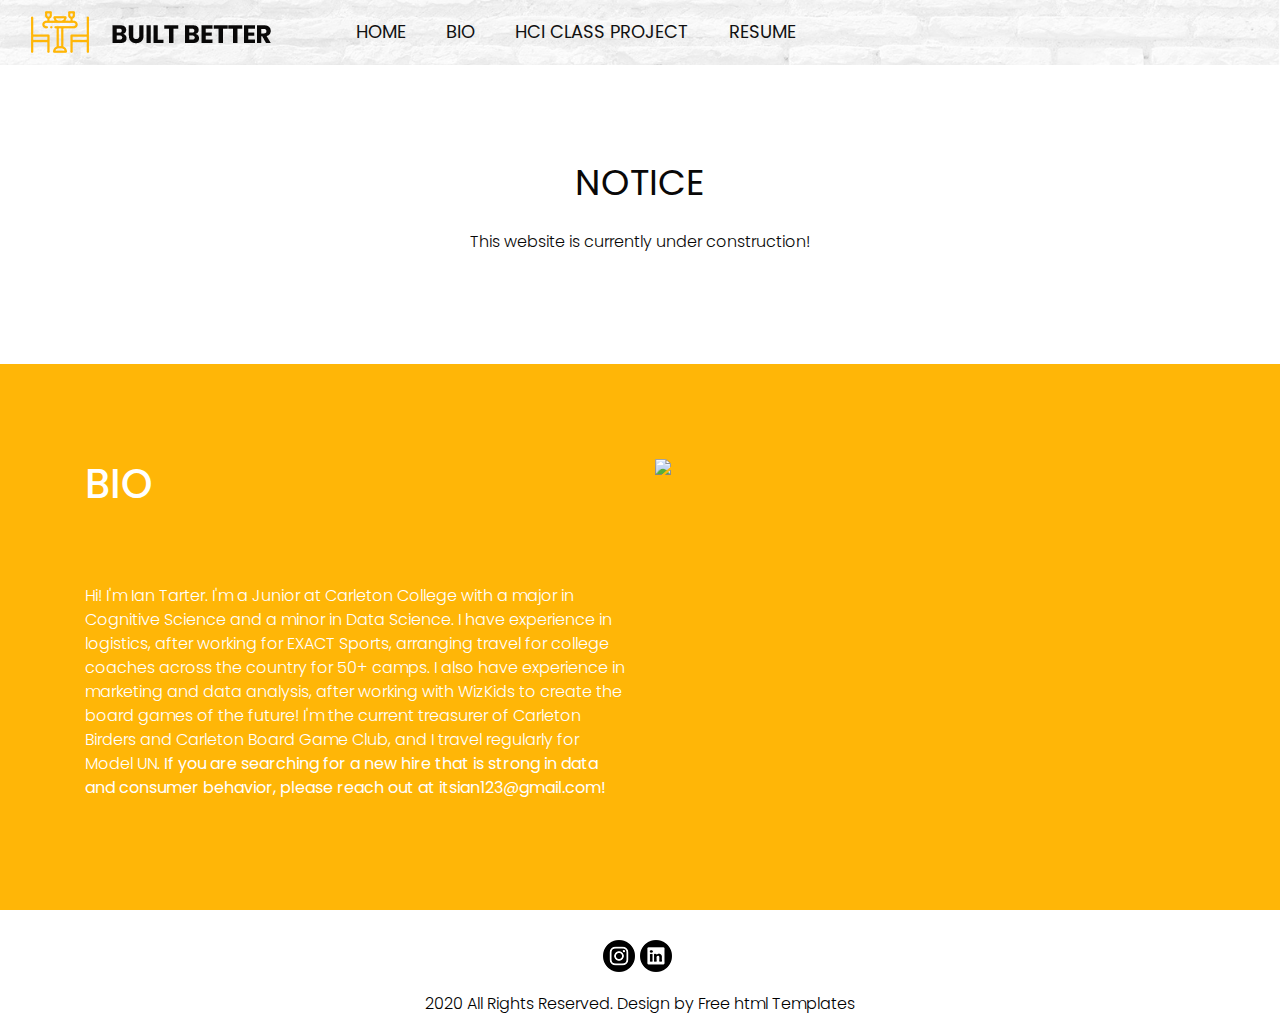
==== index.html @ 0a7bcf26 "Portrait images + fixing layout of resume" ====
<!DOCTYPE html>
<html lang="en">
   <head>
      <!-- basic -->
      <meta charset="utf-8">
      <meta http-equiv="X-UA-Compatible" content="IE=edge">
      <meta name="viewport" content="width=device-width, initial-scale=1">
      <!-- mobile metas -->
      <meta name="viewport" content="width=device-width, initial-scale=1">
      <meta name="viewport" content="initial-scale=1, maximum-scale=1">
      <!-- site metas -->
      <title>Ian's Website</title>
      <meta name="keywords" content="">
      <meta name="description" content="">
      <meta name="author" content="">
      <!-- bootstrap css -->
      <link rel="stylesheet" type="text/css" href="css/bootstrap.min.css">
      <!-- style css -->
      <link rel="stylesheet" type="text/css" href="css/style.css">
      <!-- Responsive-->
      <link rel="stylesheet" href="css/responsive.css">
      <!-- fevicon -->
      <link rel="icon" href="images/fevicon.png" type="image/gif" />
      <!-- Scrollbar Custom CSS -->
      <link rel="stylesheet" href="css/jquery.mCustomScrollbar.min.css">
      <!-- Tweaks for older IEs-->
      <link rel="stylesheet" href="https://netdna.bootstrapcdn.com/font-awesome/4.0.3/css/font-awesome.css">
      <!-- owl stylesheets --> 
      <link rel="stylesheet" href="css/owl.carousel.min.css">
      <link rel="stylesheet" href="css/owl.theme.default.min.css">
      <link rel="stylesheet" href="https://cdnjs.cloudflare.com/ajax/libs/fancybox/2.1.5/jquery.fancybox.min.css" media="screen">
   </head>
   <body>
      <!-- header section start -->
      <div class="header_section">
         <div class="container-fluid">
            <nav class="navbar navbar-expand-lg navbar-light bg-light">
               <div class="logo"><a href="index.html"><img src="images/logo.png"></a></div>
               <button class="navbar-toggler" type="button" data-toggle="collapse" data-target="#navbarSupportedContent" aria-controls="navbarSupportedContent" aria-expanded="false" aria-label="Toggle navigation">
               <span class="navbar-toggler-icon"></span>
               </button>
               <div class="collapse navbar-collapse" id="navbarSupportedContent">
                  <ul class="navbar-nav mr-auto">
                     <li class="nav-item">
                        <a class="nav-link" href="index.html">Home</a>
                     </li>
                     <li class="nav-item">
                        <a class="nav-link" href="about.html">Bio</a>
                     </li>
                     <li class="nav-item">
                        <a class="nav-link" href="shop.html">HCI Class Project</a>
                     </li>
                     <li class="nav-item">
                        <a class="nav-link" href="contact.html">Resume</a>
                     </li>
                  </ul>
               </div>
            </nav>
         </div>
      </div>
      <!-- header section end -->
      <!-- services section start -->
      <div class="services_section layout_padding">
         <div class="container">
            <h1 class="services_taital">Notice</h1>
            <p class="many_taital">This website is currently under construction!</p>
            </div>
         </div>
      </div>
      <!-- services section end -->
      <!-- about section start -->
      <div class="about_section layout_padding">
         <div class="container">
            <div class="row">
               <div class="col-md-6">
                  <h1 class="about_text">Bio</h1>
                  <p class="lorem_text">Hi! I'm Ian Tarter. I'm a Junior at Carleton College with a major in Cognitive Science and a minor in Data Science. 
                     I have experience in logistics, after working for EXACT Sports, arranging travel for college coaches across the country for 50+ camps.
                     I also have experience in marketing and data analysis, after working with WizKids to create the board games of the future!
                     I'm the current treasurer of Carleton Birders and Carleton Board Game Club, and I travel regularly for Model UN.   
                     <strong>If you are searching for a new hire that is strong in data and consumer behavior, please reach out at itsian123@gmail.com!</strong></p>
               </div>
               <div class="col-md-6">
                  <div class="image_1"><img src="images/portrait.png"></div>
               </div>
            </div>
         </div>
      </div>
      <!-- about section end -->
      <!-- copyright section start -->
      <div class="copyright_section">
         <div class="container">
            <div class="social_icon">
               <ul>
                  <li><a href="https://www.instagram.com/ian.tarter"><img src="images/instagram-icon.png"></a></li>
                  <li><a href="https://www.linkedin.com/in/ian-tarter-07838a23a"><img src="images/linkedin-icon.png"></a></li>
               </ul>
            </div>
            <p class="copyright_text">2020 All Rights Reserved. Design by <a href="https://html.design">Free html  Templates</a></p>
         </div>
         <!-- copyright section end -->
      <!-- Javascript files-->
      <script src="js/jquery.min.js"></script>
      <script src="js/popper.min.js"></script>
      <script src="js/bootstrap.bundle.min.js"></script>
      <script src="js/jquery-3.0.0.min.js"></script>
      <script src="js/plugin.js"></script>
      <!-- sidebar -->
      <script src="js/jquery.mCustomScrollbar.concat.min.js"></script>
      <script src="js/custom.js"></script>
      <!-- javascript --> 
      <script src="js/owl.carousel.js"></script>
      <script src="https:cdnjs.cloudflare.com/ajax/libs/fancybox/2.1.5/jquery.fancybox.min.js"></script>    
   </body>
</html>
---- css/style.css ----
/*--------------------------------------------------------------------- File Name: style.css ---------------------------------------------------------------------*/

/*--------------------------------------------------------------------- import Fonts ---------------------------------------------------------------------*/

@import url('https://fonts.googleapis.com/css?family=Rajdhani:300,400,500,600,700');
@import url('https://fonts.googleapis.com/css?family=Poppins:100,100i,200,200i,300,300i,400,400i,500,500i,600,600i,700,700i,800,800i,900,900i');
@font-face {
font-family: "Righteous";
src: url("../fonts/BalooChettan-Regular.ttf");
src: url("../fonts/BalooChettan-Regular.ttf");
}
/*****---------------------------------------- 1) font-family: 'Rajdhani', sans-serif;
 2) font-family: 'Poppins', sans-serif;
 ----------------------------------------*****/


/*--------------------------------------------------------------------- import Files ---------------------------------------------------------------------*/

@import url(animate.min.css);
@import url(normalize.css);
@import url(icomoon.css);
@import url(css/font-awesome.min.css);
@import url(meanmenu.css);
@import url(owl.carousel.min.css);
@import url(swiper.min.css);
@import url(slick.css);
@import url(jquery.fancybox.min.css);
@import url(jquery-ui.css);
@import url(nice-select.css);

/*--------------------------------------------------------------------- skeleton ---------------------------------------------------------------------*/

* {
     box-sizing: border-box !important;
     transition: ease all 0.5s;
}

html {
     scroll-behavior: smooth;
}

body {
     color: #666666;
     font-size: 14px;
     font-family:Poppins;
     line-height: 1.80857;
     font-weight: normal;
     overflow-x: hidden;
}

a {
     color: #1f1f1f;
     text-decoration: none !important;
     outline: none !important;
     -webkit-transition: all .3s ease-in-out;
     -moz-transition: all .3s ease-in-out;
     -ms-transition: all .3s ease-in-out;
     -o-transition: all .3s ease-in-out;
     transition: all .3s ease-in-out;
}

h1,
h2,
h3,
h4,
h5,
h6 {
     letter-spacing: 0;
     font-weight: normal;
     position: relative;
     padding: 0 0 10px 0;
     font-weight: normal;
     line-height: normal;
     color: #111111;
     margin: 0
}

h1 {
     font-size: 24px
}

h2 {
     font-size: 22px
}

h3 {
     font-size: 18px
}

h4 {
     font-size: 16px
}

h5 {
     font-size: 14px
}

h6 {
     font-size: 13px
}

*,
*::after,
*::before {
     -webkit-box-sizing: border-box;
     -moz-box-sizing: border-box;
     box-sizing: border-box;
}

h1 a,
h2 a,
h3 a,
h4 a,
h5 a,
h6 a {
     color: #212121;
     text-decoration: none!important;
     opacity: 1
}

button:focus {
     outline: none;
}

ul,
li,
ol {
     margin: 0px;
     padding: 0px;
     list-style: none;
}

p {
     margin: 20px;
     font-weight: 300;
     font-size: 15px;
     line-height: 24px;
}

a {
     color: #222222;
     text-decoration: none;
     outline: none !important;
}

a,
.btn {
     text-decoration: none !important;
     outline: none !important;
     -webkit-transition: all .3s ease-in-out;
     -moz-transition: all .3s ease-in-out;
     -ms-transition: all .3s ease-in-out;
     -o-transition: all .3s ease-in-out;
     transition: all .3s ease-in-out;
}

img {
     max-width: 100%;
     height: auto;
}

 :focus {
     outline: 0;
}

.paddind_bottom_0 {
     padding-bottom: 0 !important;
}

.btn-custom {
     margin-top: 20px;
     background-color: transparent !important;
     border: 2px solid #ddd;
     padding: 12px 40px;
     font-size: 16px;
}

.lead {
     font-size: 18px;
     line-height: 30px;
     color: #767676;
     margin: 0;
     padding: 0;
}

.form-control:focus {
     border-color: #ffffff !important;
     box-shadow: 0 0 0 .2rem rgba(255, 255, 255, .25);
}

.navbar-form input {
     border: none !important;
}

.badge {
     font-weight: 500;
}

blockquote {
     margin: 20px 0 20px;
     padding: 30px;
}

button {
     border: 0;
     margin: 0;
     padding: 0;
     cursor: pointer;
}

.full {
     float: left;
     width: 100%;
}

.layout_padding {
     padding-top: 90px;
     padding-bottom: 0px;
}

.padding_0{
     padding: 0px;
}

.header_section{
    width: 100%;
    float: left;
    background-image: url(../images/header-bg.png);
    height: auto;
    background-size: 100%;
}
.bg-light {
    background-color: transparent !important;
}
.logo {
    width: 25%;
    float: left;
}
.navbar-light .navbar-nav .nav-link {
    color: #111111;
    font-size: 18px;
    text-transform: uppercase;
}
.navbar-light .navbar-nav .nav-link:focus, .navbar-light .navbar-nav .nav-link:hover {
    color: #ffb607;
}
.call_text {
    width: 100%;
    float: left;
    font-size: 18px;
    color: #ffb607;
    padding-top: 10px;
}

.search_icon{
    width: 12%;
    float: left;
}
.search_icon ul{
    margin: 0px;
    padding: 0px;
}
.search_icon li {
    float: left;
    padding-left: 20px;
    font-size: 18px;
    color: #000;
}
.search_icon li a{
    color: #000;
}
.search_icon li a:hover{
    color: #ffb607;
}
.navbar-expand-lg .navbar-nav .nav-link {
    padding-right: 20px;
    padding-left: 20px;
}

.nav-item {
    position: relative;
}

.navbar-nav.mr-auto ul {
    margin: 0px;
    padding: 0px;
}

.mb-lg-0, .my-lg-0 {
    margin-bottom: 0!important;
    width: 25%;
    float: left;
}
.banner_section {
    width: 100%;
    float: left;
    background-image: url(../images/banner-bg.png);
    height: auto;
    padding-bottom: 50px;
    background-size: 100%;
    background-repeat: no-repeat;
}
.icon_1{
    width: 100%;
    float: left;
    text-align: center;
}
.furniture_text{
    width: 100%;
    float: left;
    font-size: 100px;
    color: #090808;
    text-align: center;
    text-transform: uppercase;
}
.there_text {
    width: 50%;
    margin: 0 auto;
    font-size: 16px;
    color: #090808;
    text-align: center;
}
.contact_bt_main{
    width: 17%;
    margin: 0 auto;
    text-align: center;
}
.contact_bt {
    width: 100%;
    float: left;
    margin-top: 360px;
}
.contact_bt a{
    width: 100%;
    float: left;
    font-size: 18px;
    color: #ffffff;
    background-color: #ffb607;
    text-align: center;
    padding: 10px 0px;
    border-radius: 5px;
    text-transform: uppercase;
}
.contact_bt a:hover{
    color: #ffffff;
    background-color: #000;
}

.fa-angle-right:before {
    content: "\f105";
}
.fa-angle-left:before {
    content: "\f105";
}
#costum_slider a.carousel-control-prev {
    position: absolute;
    left: -153px;
    top: 57%;
    background-color: #000;
    color: #ffffff;
    border-radius: 100px;
}

#costum_slider a.carousel-control-next {
    position: absolute;
    right: -150px;
    top: 57%;
}
#costum_slider .carousel-control-prev, #costum_slider .carousel-control-next {
    width: 85px;
    height: 85px;
    background: #000;
    opacity: 1;
    font-size: 30px;
    color: #fff;
    border-radius: 100px;
}
#costum_slider .carousel-control-prev:hover, #costum_slider .carousel-control-next:hover, #costum_slider .carousel-control-prev:focus, #costum_slider .carousel-control-next:focus {
    background: #f8ca12;
    color: #fff;
}

.services_section{
    width: 100%;
    float: left;
    padding-bottom: 90px;
}
.services_taital{
    width: 100%;
    float: left;
    font-size: 36px;
    color: #090808;
    text-align: center;
    text-transform: uppercase;
}
.many_taital{
    width: 100%;
    float: left;
    font-size: 16px;
    color: #090808;
    text-align: center;
    margin-left: 0px;
    margin-top: 10px;
}
.services_section2{
    width: 100%;
    float: left;
}
.furnitures_text {
    width: 100%;
    float: left;
    font-size: 24px;
    color: #090808;
    text-transform: uppercase;
    text-align: center;
    padding-top: 20px;
}
.dummy_text{
    width: 100%;
    float: left;
    font-size: 16px;
    color: #090808;
    text-align: center;
    margin-left: 0px;
    margin-top: 10px;
}

.read_bt_main{
    width: 60%;
    margin: 0 auto;
    text-align: center;
}
.read_bt {
    width: 100%;
    float: left;
    margin-top: 10px;
}
.read_bt a{
    width: 100%;
    float: left;
    font-size: 18px;
    color: #ffffff;
    background-color: #ffb607;
    text-align: center;
    padding: 10px 0px;
    border-radius: 5px;
    text-transform: uppercase;
}
.read_bt a:hover{
    color: #ffffff;
    background-color: #000;
}
.about_section{
    width: 100%;
    float: left;
    background-color: #ffb607;
    height: auto;
    padding-bottom: 90px;
}
.image_1{
    width: 100%;
    float: left; 
}

.about_text {
    width: 100%;
    float: left;
    font-size: 40px;
    color: #ffffff;
    text-transform: uppercase;
    font-weight: 500;
}
.lorem_text {
    width: 100%;
    float: left;
    font-size: 16px;
    color: #ffffff;
    margin-left: 0px;
    padding-top: 40px;
}
.read_bt1 {
    width: 30%;
    float: left;
    margin-top: 70px;
}
.read_bt1 a{
    width: 100%;
    float: left;
    font-size: 18px;
    color: #ffffff;
    background-color: #070201;
    text-align: center;
    padding: 10px 0px;
    border-radius: 5px;
    text-transform: uppercase;
}
.read_bt1 a:hover{
    color: #000;
    background-color: #ffffff;
}
.furnitures_section {
    width: 100%;
    float: left;
    padding-bottom: 90px;
}
.our_text{
    width: 100%;
    float: left;
    font-size: 36px;
    color: #121111;
    text-transform: uppercase;
    text-align: center;
}
.ipsum_text{
    width: 100%;
    float: left;
    font-size: 16px;
    color: #090808;
    text-align: center;
    margin-left: 0px;
    margin-top: 10px;
}
.furnitures_section2{
    width: 100%;
    float: left;
}

.container_main {
  position: relative;
  width: 100%;
  max-width: 100%;
}

a:hover {
    color: #fff;
    text-decoration: underline;
}
.image {
  display: block;
  width: 100%;
  height: auto;
}

.overlay {
    position: absolute;
    top: 0;
    bottom: 0;
    left: 0;
    right: 0;
    height: 60%;
    width: 42%;
    opacity: 0;
    transition: .3s ease;
    background-color: #fabc26;
    margin: 0 auto;
    border-radius: 100px;
    top: 55px;
}

.container_main:hover .overlay {
  opacity: 1;
}

.icon {
  color: white;
  font-size: 100px;
  position: absolute;
  top: 50%;
  left: 50%;
  transform: translate(-50%, -50%);
  -ms-transform: translate(-50%, -50%);
  text-align: center;
}

.fa-user:hover {
  color: #eee;
}
.temper_text{
    width: 100%;
    float: left;
    font-size: 18px;
    color: #fabb25;
    text-transform: uppercase;
    font-weight: bold;
    padding-top: 35px;
}
.dololr_text{
    width: 100%;
    float: left;
    font-size: 18px;
    color: #121111;
    margin-top: 10px;
    margin-left: 0px;
}
.who_section{
    width: 100%;
    float: left;
    background-image: url(../images/bg-1.png);
    height: auto;
    padding-bottom: 55px;
    background-size: 100%;
}
.who_taital{
    width: 100%;
    float: left;
    font-size: 36px;
    color: #ffffff;
    text-align: center;
    text-transform: uppercase;
    font-weight: 500;
}
.designer_text{
    width: 100%;
    float: left;
    font-size: 18px;
    color: #ffffff;
    text-align: center;
    text-transform: uppercase;
}
.lorem_ipsum_text{
    width: 100%;
    float: left;
    font-size: 16px;
    color: #ffffff;
    text-align: center;
    margin-left: 0px;
}
.get_bt_main{
    width: 13%;
    margin: 0 auto;
    text-align: center;
}
.get_bt {
    width: 100%;
    float: left;
    margin-top: 70px;
}
.get_bt a{
    width: 100%;
    float: left;
    font-size: 18px;
    color: #ffffff;
    background-color: #070201;
    text-align: center;
    padding: 10px 0px;
    border-radius: 5px;
    text-transform: uppercase;
}
.get_bt a:hover{
    color: #000;
    background-color: #ffffff;
}
.projects_section{
    width: 100%;
    float: left;
}
.projects_section2{
    width: 100%;
    float: left;
    padding-top: 60px;
}

.container_main1 {
    /* position: relative; */
    width: 100%;
}

.image {
  opacity: 1;
  display: block;
  width: 100%;
  height: auto;
  transition: .5s ease;
  backface-visibility: hidden;
}

.middle {
    transition: .5s ease;
    opacity: 0;
    position: absolute;
    top: 50%;
    left: 50%;
    transform: translate(-50%, -50%);
    -ms-transform: translate(-50%, -50%);
    text-align: center;
    z-index: 99999;
}

.container_main1:hover .image {
  opacity: 0.3;
}

.container_main1:hover .middle {
  opacity: 1;
}

.text {
    color: #fff;
    font-size: 16px;
    padding: 10px 20px;
    border: 2px solid #fff;
}
.container_main2 {
    width: 100%;
    float: left;
}
.container_main1::after {
    content: "";
    position: absolute;
    top: 0;
    width: 92%;
    height: 90%;
    background-color: rgb(255,182,7,.6);
    z-index: 11;
    display: none;
}
.container_main1:hover::after{
    display: block;
}
.modern_text {
    width: 100%;
    float: left;
    font-size: 20px;
    text-transform: uppercase;
    color: #ffffff;
    position: relative;
    top: -50px;
    text-align: center;
    z-index: 22;
}
#main_slider a.carousel-control-prev {
    position: absolute;
    left: -94px;
    top: 57%;
    background-color: #000;
    color: #ffffff;
}

#main_slider a.carousel-control-next {
    position: absolute;
    right: -95px;
    top: 57%;
}
#main_slider .carousel-control-prev, #main_slider .carousel-control-next {
    width: 65px;
    height: 65px;
    background: #000;
    opacity: 1;
    font-size: 30px;
    color: #fff;
}
#main_slider .carousel-control-prev:hover, #main_slider .carousel-control-next:hover, #main_slider .carousel-control-prev:focus, #main_slider .carousel-control-next:focus {
    background: #f8ca12;
    color: #fff;
}
.clients_section {
    width: 100%;
    float: left;
    padding-top: 50px;
    padding-bottom: 90px;
}
.client_text{
    width: 100%;
    float: left;
    font-size: 36px;
    color: #121111;
    text-transform: uppercase;
    text-align: center;
}
.clients_section2{
    width: 100%;
    float: left;
    padding-top: 70px;
}
.client_1{
    width: 60%;
    float: left;
    border: 1px solid #000;
    padding: 17px 17px 0px 17px;
}
.image_7{
    width: 100%;
    float: left;
}
.quote_icon {
    width: 85%;
    float: left;
    text-align: center;
    position: absolute;
    bottom: 35px;
}

.loksans_text{
    width: 100%;
    float: left;
    font-size: 20px; 
    color: #191919;
    text-transform: uppercase;
}
.dolor_ipsum_text{
    width: 100%;
    float: left;
    font-size: 16px; 
    color: #191919;
    margin-left: 0px;
    margin-top: 0px;
}
.client_2 {
    width: 60%;
    float: right;
    border: 1px solid #000;
    padding: 17px 17px 0px 17px;
    margin-top: 30px;
}
.carousel-indicators li {
    width: 20px;
    height: 20px;
    background-color: #ffb607;
    border-radius: 20px;
}
.carousel-indicators .active {
    background-color: #111111;
}

.carousel-indicators {
    justify-content: left;
    margin-left: 0%;
    bottom: 50px;
}
.contact_section {
    width: 100%;
    float: left;
    background-image: url(../images/contact-bg.png);
    height: auto;
    background-size: 100%;
    background-repeat: no-repeat;
    padding-bottom: 90px;
}
.mail_sectin{
    width: 100%;
    float: left;
}
.contact_text{
    width: 100%;
    float: left;
    font-size: 36px;
    color: #ffffff;

}
.email-bt {
    color: #989696;
    width: 100%;
    height: 55px;
    font-size: 18px;
    padding: 20px;
    margin-top: 25px;
    border: 0px;
    border-radius: 5px;
}
input.email-bt::placeholder {
    color: #989696;
}
.massage-bt {
    color: #989696;
    width: 100%;
    height: 150px;
    font-size: 18px;
    padding: 50px 20px 10px 20px;
    margin-top: 25px;
    border: 0px;
    border-radius: 5px;
}
textarea#comment::placeholder {
    color: #989696;
}
.send_bt {
    width: 100%;
    float: left;
    margin-top: 50px;
}
.send_bt a{
    width: 30%;
    float: left;
    font-size: 20px;
    color: #989696;
    text-align: center;
    border: 2px solid #ffffff;
    padding: 10px 0px;
    font-weight: bold;
}
.send_bt a:hover{
    color: #989696;
    background-color: #ffffff;
}
.image_9 {
    width: 100%;
    float: left;
    padding-top: 83px;
}
.input-group {
    width: 45%;
    float: right;
}

.form-control {
    display: block;
    /* width: 100%; */
    padding: 0px 15px 10px 0px;
    font-size: 18px;
    /* line-height: 1.5; */
    color: #fff;
    background-color: transparent;
    /* background-clip: padding-box; */
    border-bottom: 1px solid #fff !important;
    border-radius: 0px;
    /* transition: border-color .15s ease-in-out,box-shadow .15s ease-in-out; */
    border: 0px;
}
.input-group-text {
    padding: 0px;
    margin-bottom: 0;
    font-size: 18px;
    font-weight: bold;
    color: #fff;
    background-color: transparent;
    border: 0px;
    border-radius: 0px;
    border-bottom: 1px solid #fff;
    text-transform: uppercase;
}
.input-group-text a{
    color: #ffffff;
}
.input-group>.custom-file, .input-group>.custom-select, .input-group>.form-control {
    position: relative;
    -ms-flex: 1 1 auto;
    flex: 1 1 auto;
    width: 1%;
    margin-bottom: 0px;
    background: transparent !important;
    border-bottom: 1px solid #ffff;
}






.footer_section{
    width: 100%;
    float: left;
    background-color: #313131;
    height: auto;
    padding-bottom: 90px;
}
.fooer_logo {
    width: 100%;
    float: left;
    padding-bottom: 40px;
}
.customer_text{
    width: 100%;
    float: left;
    font-size: 24px;
    color: #ffffff;
    text-transform: uppercase;
}

.footer_lorem_text{
    width: 80%;
    float: left;
    font-size: 16px;
    color: #fefefe;
    margin-left: 0px;
}
.footer_lorem_text1{
    width: 100%;
    float: left;
    font-size: 16px;
    color: #fefefe;
    margin-left: 0px;
}
.social_icon {
    width: 100%;
    margin: 0 auto;
    text-align: center;
    padding-top: 30px;
}
.social_icon ul{
    margin: 0px;
    padding: 0px;
    display: inline-flex;
}
.social_icon li{
    float: left;
    padding-right: 5px;
}

.copyright_section {
    width: 100%;
    float: left;
    background-color: #ffffff;
    height: auto;
}

.copyright_text {
    width: 100%;
    float: left;
    color: #000;
    text-align: center;
    font-size: 16px;
    margin-left: 0px;
}
.copyright_text a{
    color: #000;
}
.copyright_text a:hover{
    color: #fdbe28;
}
---- css/responsive.css ----
/*--------------------------------------------------------------------- File Name: responsive.css ---------------------------------------------------------------------*/


/*------------------------------------------------------------------- 991px x 768px ---------------------------------------------------------------------*/

@media only screen and (min-width: 768px) and (max-width: 991px) {
    
    .header-search {
        padding: 15px 0px;
    }
}


/*------------------------------------------------------------------- 767px x 599px ---------------------------------------------------------------------*/

@media only screen and (min-width: 599px) and (max-width: 767px) {
    .logo {
        text-align: center;
    }
    .cart-content-right {
        padding-bottom: 5px;
    }
    .mg {
        margin: 0px 0px;
    }
    .menu-area-main {
        height: 256px;
        overflow-y: auto;
    }
    .megamenu>.row [class*="col-"] {
        padding: 0px;
    }
    .menu-area-main .megamenu .men-cat {
        padding: 0px 15px;
    }
    .menu-area-main .megamenu .women-cat {
        padding: 0px 15px;
    }
    .menu-area-main .megamenu .el-cat {
        padding: 0px 15px;
    }
    .mean-container .mean-nav ul li a.mean-expand {
        height: 19px;
    }
    .category-box.women-box {
        display: none;
    }
    .cart-box {
        display: inline-block;
        margin: 0px 30px;
    }
    .wish-box {
        float: none;
        margin: 0px 30px;
        display: inline-block;
    }
    .menu-add {
        display: none;
    }
    .category-box {
        display: none;
    }
    .mean-container .mean-nav ul li ol {
        padding: 0px;
    }
    .mean-container .mean-nav ul li a {
        padding: 10px 20px;
        width: 94.8%;
    }
    .mean-container .mean-nav ul li li a {
        width: 92%;
        padding: 1em 4%;
    }
    .mean-container .mean-nav ul li li li a {
        width: 100%;
    }
    .header-search {
        padding: 15px 0px;
    }
    #collapseFilter.d-md-block {
        padding: 30px 0px;
    }
}


/*------------------------------------------------------------------- 599px x 280px ---------------------------------------------------------------------*/

@media only screen and (min-width: 280px) and (max-width: 599px) {
    .cart-content-right {
        padding-bottom: 5px;
    }
    .megamenu>.row [class*="col-"] {
        padding: 0px;
    }
    .menu-area-main .megamenu .men-cat {
        padding: 0px 15px;
    }
    .menu-area-main .megamenu .women-cat {
        padding: 0px 15px;
    }
    .menu-area-main .megamenu .el-cat {
        padding: 0px 15px;
    }
    .mean-container .mean-nav ul li a {
        padding: 1em 4%;
        width: 92%;
    }
    .mean-container .mean-nav ul li li a {
        width: 90%;
        padding: 1em 5%;
    }
    .mean-container .sub-full.megamenu-categories ol li a {
        padding: 5px 0px;
        text-transform: capitalize;
        width: 100%;
    }
    .megamenu .sub-full.megamenu-categories .women-box .banner-up-text a {
        width: auto;
        border: none;
        float: none;
    }
    .menu-area-main {
        height: 45px;
        overflow-y: auto;
    }
    .mean-container .mean-nav ul li a.mean-expand {
        top: 0;
    }





}

@media (min-width: 992px) and (max-width: 1199px) {
    
    .titlepage h2::after {width: 58%;}
    .about-box .titlepage h2::after {
        width: 52%;
right: -221px;
    }
    .Nursery-img .text-box h3 {padding: 111px 50px;}
    .contact .titlepage h2::after {
    left: -650px;
width: 30%;
   }

.navbar-toggler { background-color: #ffffff; }
.logo { width: 20%; }
.navbar-expand-lg .navbar-nav .nav-link { padding-left: 16px; }
.navbar-light .navbar-nav .nav-link { font-size: 16px; }
.call_text { font-size: 16px; } 
.search_icon li { padding-left: 8px; font-size: 16px; } 
.banner_section { padding-top: 15px; } 
.contact_bt { margin-top: 220px; }
.banner_section { padding-bottom: 40px; }
.contact_section { background-size: cover; }







}

@media (min-width: 768px) and (max-width: 991px) {
    .main-menu ul > li a {padding: 7px 6px ; }
    .main-menu ul>li a { font-size: 14px;}


    .banner-main .carousel-caption h1 {

        font-size: 36px;
        padding-top: 0px;
    }
    .banner-main .carousel-caption p {

        margin-bottom: 7px;
        display: none;
    }
    .main { width: 15%;}
    .info_icon { min-width: 10%;}
    #main_slider a.carousel-control-prev {
    display: none;
    }
    .btn_main { margin-top: 58px; width: 65%;}
    #main_slider a.carousel-control-next {
    display: none;
    }
    .sporrt_text { margin-top: 0px; font-size: 24px;}
    .email_btn { padding: 41px;}
    .btn-primary {max-width: 144px; }
    .titlepage h2::after {width: 79%;}
    .about-box .titlepage h2::after {width: 73%;
       right: -88px;
    }
    .contact .titlepage h2::after {
        left: -403px;
        width: 41%;
    }
    .paddimg-right {
        padding-right: 15px;
    }
    .paddimg-left {
         padding-left: 15px;
    }


.navbar-toggler { background-color: #ffffff; }
.logo { width: 50%; }
.header_section { background-size: cover; }
.banner_section { padding-top: 20px; padding-bottom: 28PX; }
.furniture_text { font-size: 50px; }
.there_text { width: 100%; font-size: 15px;}
.contact_bt_main { width: 150px; }
.contact_bt { margin-top: 200px; }
.dummy_text { font-size: 15px; }
.services_section2 { padding-top: 30px; }
.icon_1 { padding-top: 30px; }
.read_bt_main { width: 150px; }
.lorem_text { padding-top: 0px; font-size: 15px; }
.read_bt1 { width: 150px; margin-top: 20px; }
.image_1 { padding-top: 50px; } 
.get_bt_main { width: 150px; }
.get_bt { margin-top: 20PX; }
.client_text { font-size: 22PX; }
.client_1 { width: 70%; }
.client_2 { width: 70%; }
.quote_icon { bottom: 87px; }
.carousel-indicators { display: none; } 
.overlay { top: 35px; }
.icon { font-size: 70px; }
.dololr_text { font-size: 16px; }
.contact_section { background-size: cover; }
.send_bt a { width: 130px; padding: 5px 0px; }
.input-group { width: 290px; } 
.container_main1::after { width: 88%; height: 88%; }
.modern_text { font-size: 12px; top: -30px; }
.text { font-size: 8px; }
.temper_text { font-size: 15px; }
.email-bt { margin-top: 10px; }
.massage-bt { margin-top: 10px; }
.send_bt { margin-top: 20px; } 
.mb-lg-0, .my-lg-0 { width: 100%; } 
.search_icon { width: 100%; }
#costum_slider a.carousel-control-next { display: none; }
#costum_slider a.carousel-control-prev { display: none; }



}

@media (min-width: 576px) and (max-width: 767px) {
    .last {display: none;}
    .banner-main .carousel-caption {top: 0%;}
.titlepage h2 {
font-size: 42px;
display: block; 
}
#main_slider a.carousel-control-prev {
    position: absolute;
    left: 25%;
    top: 64%;
    display: none;
}
.btn_main { margin-top: 58px; width: 80%;}
#main_slider a.carousel-control-next {
    position: absolute;
    left: 50px;
    top: 64%;
    display: none;
}
.btn-primary {
    margin-top: 0px;
    margin-left: -7px;
}

.banner-main .carousel-caption h1 {
    font-size: 50px;
}
.titlepage h2::after {
width: 88%;
}

.about-box .titlepage h2::after {width: 45%;
right: -281px;}
.sporrt_text { margin-top: 0px;}
.Nursery-img .text-box h3 {
font-size: 36px;
padding: 126px 40px;
}
.main {
    width: 20%;}

.contact .titlepage h2::after {
    left: -234px;
    width: 55%;
}

.navbar-toggler { background-color: #ffffff; }
.logo { width: 50%; }
.header_section { background-size: cover; }
.banner_section { background-size: cover; padding-top: 20px; }
.furniture_text { font-size: 50px; }
.there_text { width: 100%; font-size: 15px;}
.contact_bt_main { width: 150px; }
.contact_bt { margin-top: 90px; }
.dummy_text { font-size: 15px; }
.services_section2 { padding-top: 30px; }
.icon_1 { padding-top: 30px; }
.read_bt_main { width: 150px; }
.lorem_text { padding-top: 0px; font-size: 15px; }
.read_bt1 { width: 150px; margin-top: 20px; }
.image_1 { padding-top: 50px; } 
.get_bt_main { width: 150px; }
.get_bt { margin-top: 20PX; }
.client_text { font-size: 22PX; }
.client_1 { width: 100%; }
.client_2 { width: 100%; }
.quote_icon { bottom: 82px; }
.carousel-indicators { display: none; } 
.overlay { top: 35px; }
.icon { font-size: 70px; }
.dololr_text { font-size: 16px; }
.contact_section { background-size: cover; }
.send_bt a { width: 130px; padding: 5px 0px; }
.input-group { width: 290px; } 
.container_main1::after { width: 84%; height: 84%; }
.modern_text { font-size: 12px; top: -30px; }
.text { font-size: 8px; }
.mb-lg-0, .my-lg-0 { width: 100%; } 
.search_icon { width: 100%; }
#costum_slider a.carousel-control-next { display: none; }
#costum_slider a.carousel-control-prev { display: none; }


} 


@media (max-width: 575px) {
    .last { display: none; }
    .carousel-caption {display: none;} 
.header { padding-top: 0px; }
.btn-primary {max-width: 126px;
margin-right: 2px;
font-size: 14px;}
.banner-main .carousel-caption h1 {font-size: 30px; line-height: 38px;}
.titlepage h2 {
    font-size: 27px;
}
.sporrt_text{ 
     font-size: 23px; 
     margin-top: 0px;
}
.main {
    width: 100%;
}
.btn_main {
    margin-top: 30px;
    padding-bottom: 30px;
    width: 55%;}

#main_slider a.carousel-control-prev {
    position: absolute;
    left: 175px;
    top: 90%;
    display: none;
}

#main_slider a.carousel-control-next {
    position: absolute;
    left: 236px;
    top: 90%;
    display: none;
}

.titlepage h2::after {
    width: 93%;
}
    .about-box .titlepage h2::after {
        width: 238px;
        right: -50px;
    }
 .Gallery .titlepage h2 {
    font-size: 47px;
 }
    .Gallery .titlepage h2::after {
        width: 89%;
    }

    .paddimg-right {
    padding-right: 15px;
}
.paddimg-left {
    padding-left: 15px;
}
.Nursery-img .text-box h3 {
font-size: 23px;
padding: 30px 14px;

}

.contact .titlepage h2::after {

    left: -8px;
    width: 281px;
}
.footer .headinga span {
font-size: 16px;

}
.menu-bottom {
    margin-bottom: 45px;
}
ul.link li {

    padding: 8px 12px;
    padding-bottom: 0px; 
}


.navbar-toggler { background-color: #ffffff; }
.logo { width: 50%; }
.header_section { background-size: cover; }
.banner_section { background-size: cover; padding-top: 20px; }
.furniture_text { font-size: 50px; }
.there_text { width: 100%; font-size: 15px;}
.contact_bt_main { width: 150px; }
.contact_bt { margin-top: 20px; }
.dummy_text { font-size: 15px; }
.services_section2 { padding-top: 30px; }
.icon_1 { padding-top: 30px; }
.read_bt_main { width: 150px; }
.lorem_text { padding-top: 0px; font-size: 15px; }
.read_bt1 { width: 150px; margin-top: 20px; }
.image_1 { padding-top: 50px; } 
.get_bt_main { width: 150px; }
.get_bt { margin-top: 20PX; }
.client_text { font-size: 22PX; }
.client_1 { width: 100%; }
.client_2 { width: 100%; }
.quote_icon { width: 150px; bottom: -8px; }
.loksans_text { padding-top: 20px; } 
.carousel-indicators { display: none; } 
.overlay { top: 35px; }
.icon { font-size: 70px; }
.dololr_text { font-size: 16px; }
.contact_section { background-size: cover; }
.send_bt a { width: 130px; padding: 5px 0px; }
.input-group { width: 290px; } 
.container_main1::after { width: 98%; height: 93%; }
#costum_slider a.carousel-control-next { display: none; }
#costum_slider a.carousel-control-prev { display: none; }




}
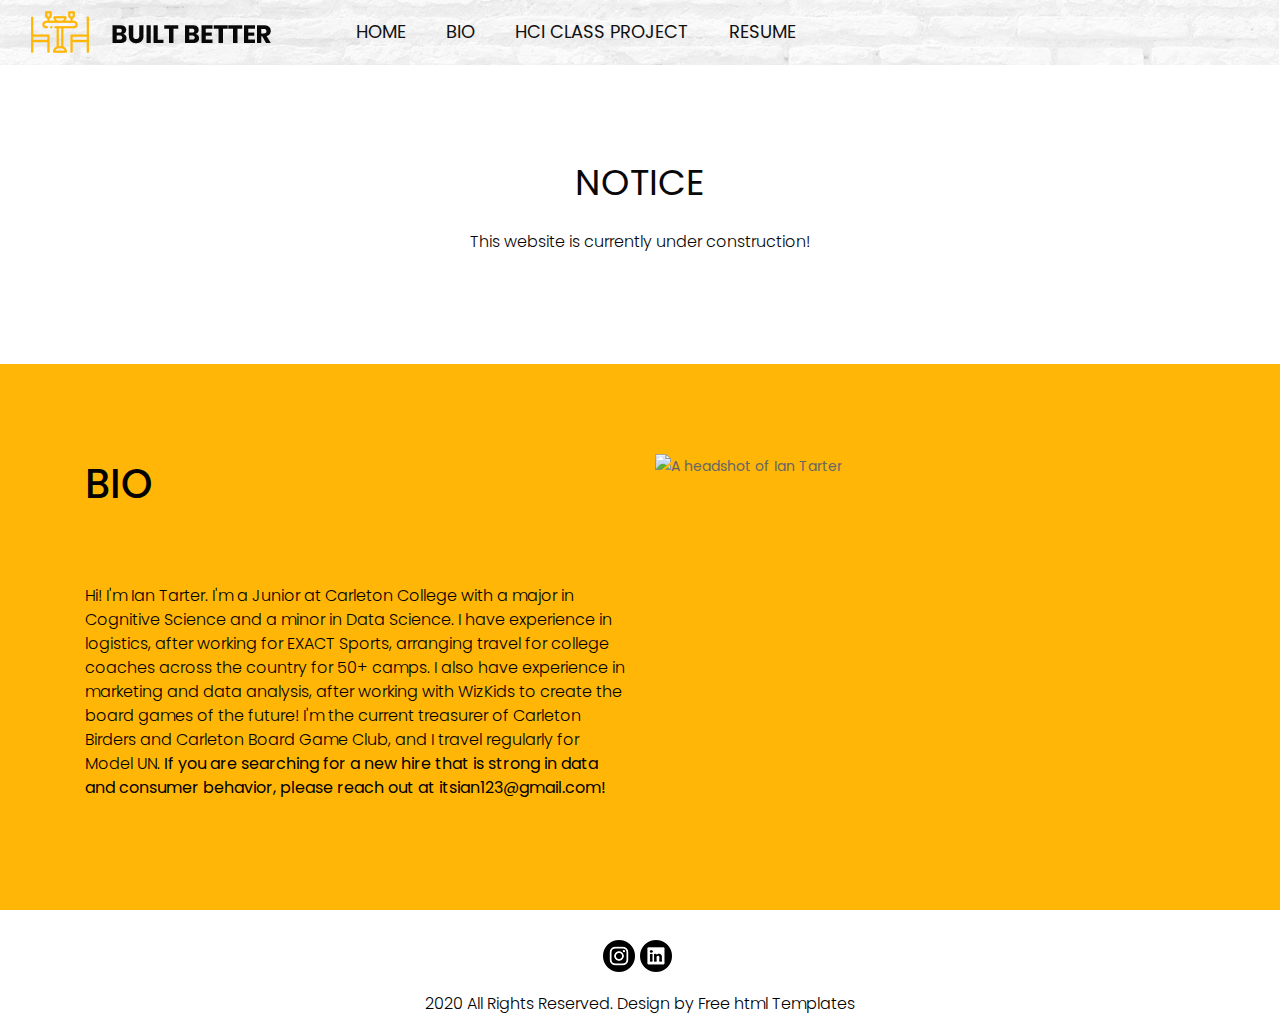
==== commit 5be39d85: "Improved Readability, added alt text" ====
--- a/index.html
+++ b/index.html
@@ -81,7 +81,7 @@
                      <strong>If you are searching for a new hire that is strong in data and consumer behavior, please reach out at itsian123@gmail.com!</strong></p>
                </div>
                <div class="col-md-6">
-                  <div class="image_1"><img src="images/portrait.png"></div>
+                  <div class="image_1"><img src="images/portrait.png" alt="A headshot of Ian Tarter"></div>
                </div>
             </div>
          </div>
@@ -92,8 +92,8 @@
          <div class="container">
             <div class="social_icon">
                <ul>
-                  <li><a href="https://www.instagram.com/ian.tarter"><img src="images/instagram-icon.png"></a></li>
-                  <li><a href="https://www.linkedin.com/in/ian-tarter-07838a23a"><img src="images/linkedin-icon.png"></a></li>
+                  <li><a href="https://www.instagram.com/ian.tarter" alt="Ian's Instagram"><img src="images/instagram-icon.png"></a></li>
+                  <li><a href="https://www.linkedin.com/in/ian-tarter-07838a23a" alt="Ian's LinkedIn"><img src="images/linkedin-icon.png"></a></li>
                </ul>
             </div>
             <p class="copyright_text">2020 All Rights Reserved. Design by <a href="https://html.design">Free html  Templates</a></p>
--- a/css/style.css
+++ b/css/style.css
@@ -466,7 +466,7 @@
     width: 100%;
     float: left;
     font-size: 40px;
-    color: #ffffff;
+    color: #000000;
     text-transform: uppercase;
     font-weight: 500;
 }
@@ -474,7 +474,7 @@
     width: 100%;
     float: left;
     font-size: 16px;
-    color: #ffffff;
+    color: #000000;
     margin-left: 0px;
     padding-top: 40px;
 }
@@ -621,7 +621,7 @@
     width: 100%;
     float: left;
     font-size: 16px;
-    color: #ffffff;
+    color: #000000;
     text-align: center;
     margin-left: 0px;
 }
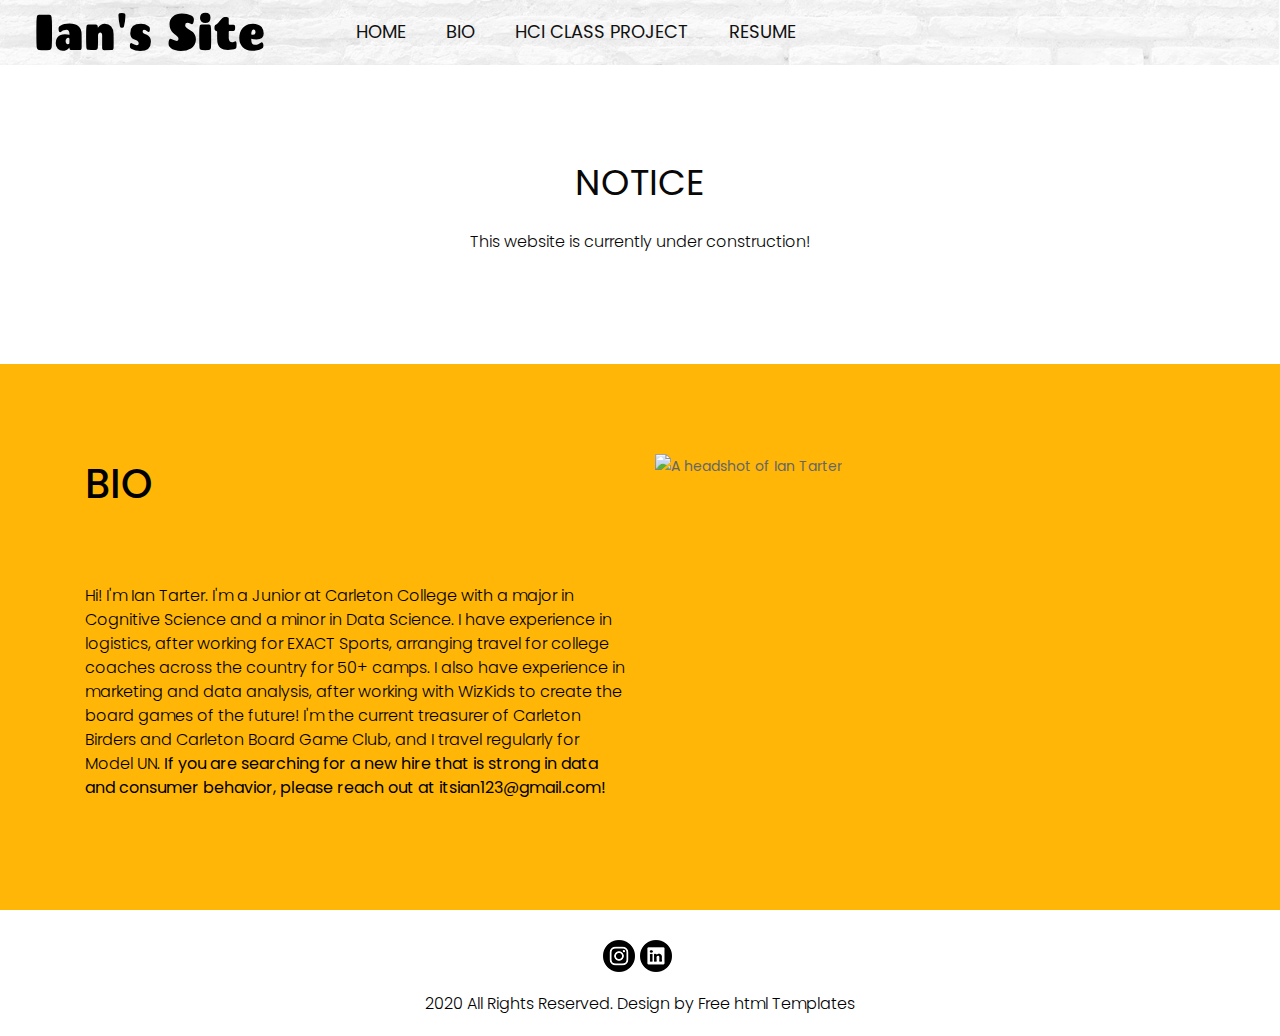
==== commit f1a52df1: "More alt text + new logo" ====
--- a/index.html
+++ b/index.html
@@ -35,7 +35,7 @@
       <div class="header_section">
          <div class="container-fluid">
             <nav class="navbar navbar-expand-lg navbar-light bg-light">
-               <div class="logo"><a href="index.html"><img src="images/logo.png"></a></div>
+               <div class="logo"><a href="index.html" alt="Ian's Site"><img src="images/logo.png" alt="Ian's Site"></a></div>
                <button class="navbar-toggler" type="button" data-toggle="collapse" data-target="#navbarSupportedContent" aria-controls="navbarSupportedContent" aria-expanded="false" aria-label="Toggle navigation">
                <span class="navbar-toggler-icon"></span>
                </button>
@@ -92,8 +92,8 @@
          <div class="container">
             <div class="social_icon">
                <ul>
-                  <li><a href="https://www.instagram.com/ian.tarter" alt="Ian's Instagram"><img src="images/instagram-icon.png"></a></li>
-                  <li><a href="https://www.linkedin.com/in/ian-tarter-07838a23a" alt="Ian's LinkedIn"><img src="images/linkedin-icon.png"></a></li>
+                  <li><a href="https://www.instagram.com/ian.tarter" alt="Ian's Instagram"><img src="images/instagram-icon.png" alt="Ian's Instagram"></a></li>
+                  <li><a href="https://www.linkedin.com/in/ian-tarter-07838a23a" alt="Ian's LinkedIn"><img src="images/linkedin-icon.png" alt="Ian's LinkedIn"></a></li>
                </ul>
             </div>
             <p class="copyright_text">2020 All Rights Reserved. Design by <a href="https://html.design">Free html  Templates</a></p>
--- a/css/style.css
+++ b/css/style.css
@@ -439,7 +439,7 @@
     width: 100%;
     float: left;
     font-size: 18px;
-    color: #ffffff;
+    color: #000000;
     background-color: #ffb607;
     text-align: center;
     padding: 10px 0px;
@@ -447,8 +447,8 @@
     text-transform: uppercase;
 }
 .read_bt a:hover{
-    color: #ffffff;
-    background-color: #000;
+    color: #000000;
+    background-color: #ffffff;
 }
 .about_section{
     width: 100%;
@@ -695,7 +695,7 @@
 }
 
 .text {
-    color: #fff;
+    color: #000000;
     font-size: 16px;
     padding: 10px 20px;
     border: 2px solid #fff;
@@ -722,7 +722,7 @@
     float: left;
     font-size: 20px;
     text-transform: uppercase;
-    color: #ffffff;
+    color: #000000;
     position: relative;
     top: -50px;
     text-align: center;
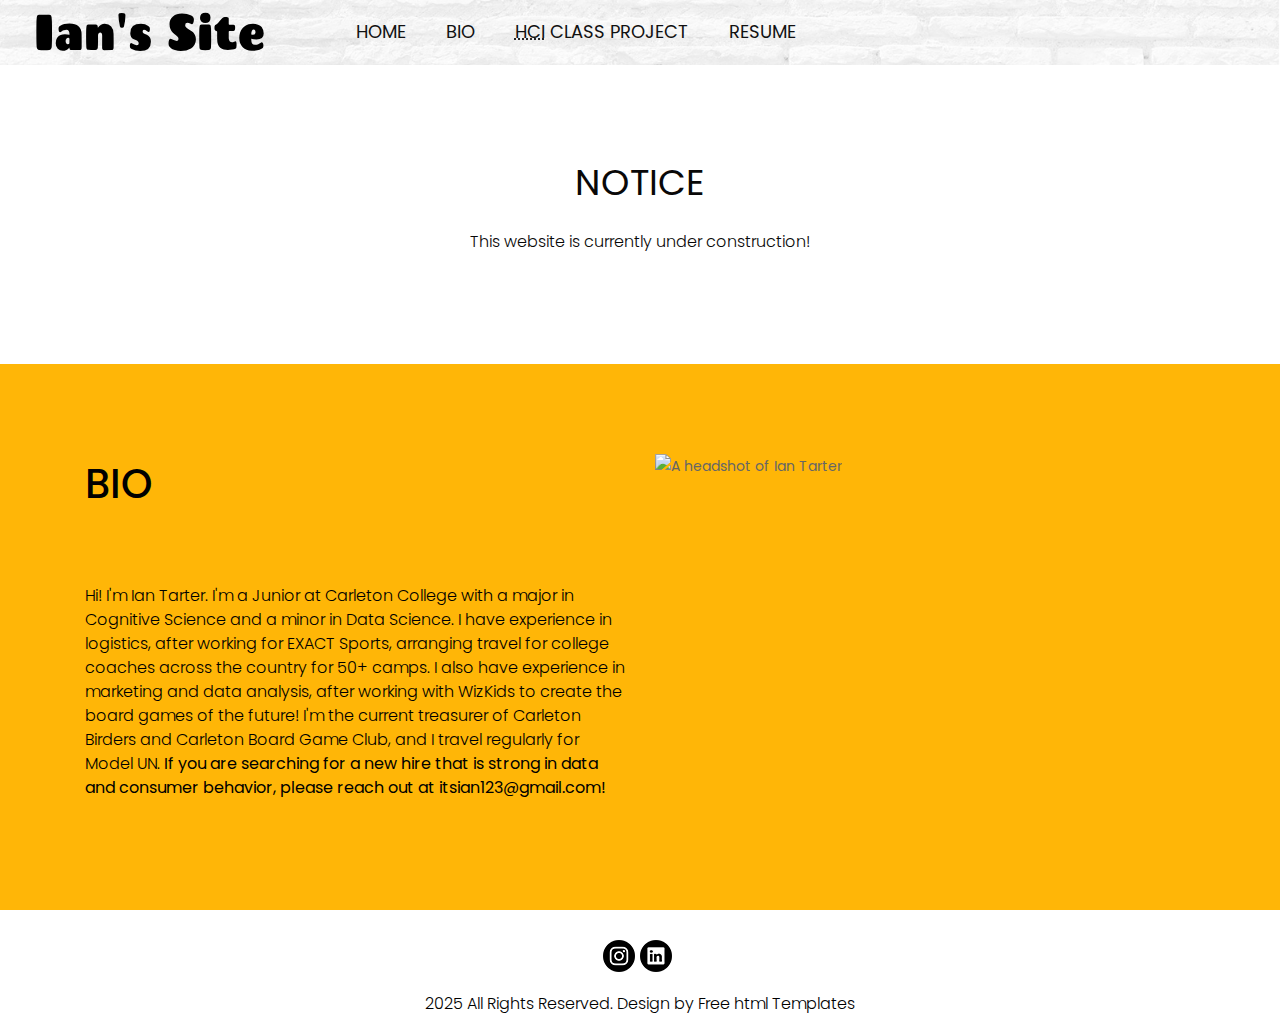
==== commit 425eb3da: "Added abbreviations + updated current date" ====
--- a/index.html
+++ b/index.html
@@ -48,10 +48,10 @@
                         <a class="nav-link" href="about.html">Bio</a>
                      </li>
                      <li class="nav-item">
-                        <a class="nav-link" href="shop.html">HCI Class Project</a>
+                        <a class="nav-link" href="hci.html"><abbr title="Human Computer Interaction">HCI</abbr> Class Project</a>
                      </li>
                      <li class="nav-item">
-                        <a class="nav-link" href="contact.html">Resume</a>
+                        <a class="nav-link" href="resume.html">Resume</a>
                      </li>
                   </ul>
                </div>
@@ -96,7 +96,7 @@
                   <li><a href="https://www.linkedin.com/in/ian-tarter-07838a23a" alt="Ian's LinkedIn"><img src="images/linkedin-icon.png" alt="Ian's LinkedIn"></a></li>
                </ul>
             </div>
-            <p class="copyright_text">2020 All Rights Reserved. Design by <a href="https://html.design">Free html  Templates</a></p>
+            <p class="copyright_text">2025 All Rights Reserved. Design by <a href="https://html.design">Free html  Templates</a></p>
          </div>
          <!-- copyright section end -->
       <!-- Javascript files-->
--- a/css/style.css
+++ b/css/style.css
@@ -342,7 +342,7 @@
     text-transform: uppercase;
 }
 .contact_bt a:hover{
-    color: #ffffff;
+    color: #cab784;
     background-color: #000;
 }
 
@@ -448,7 +448,7 @@
 }
 .read_bt a:hover{
     color: #000000;
-    background-color: #ffffff;
+    background-color: #f4cf62;
 }
 .about_section{
     width: 100%;
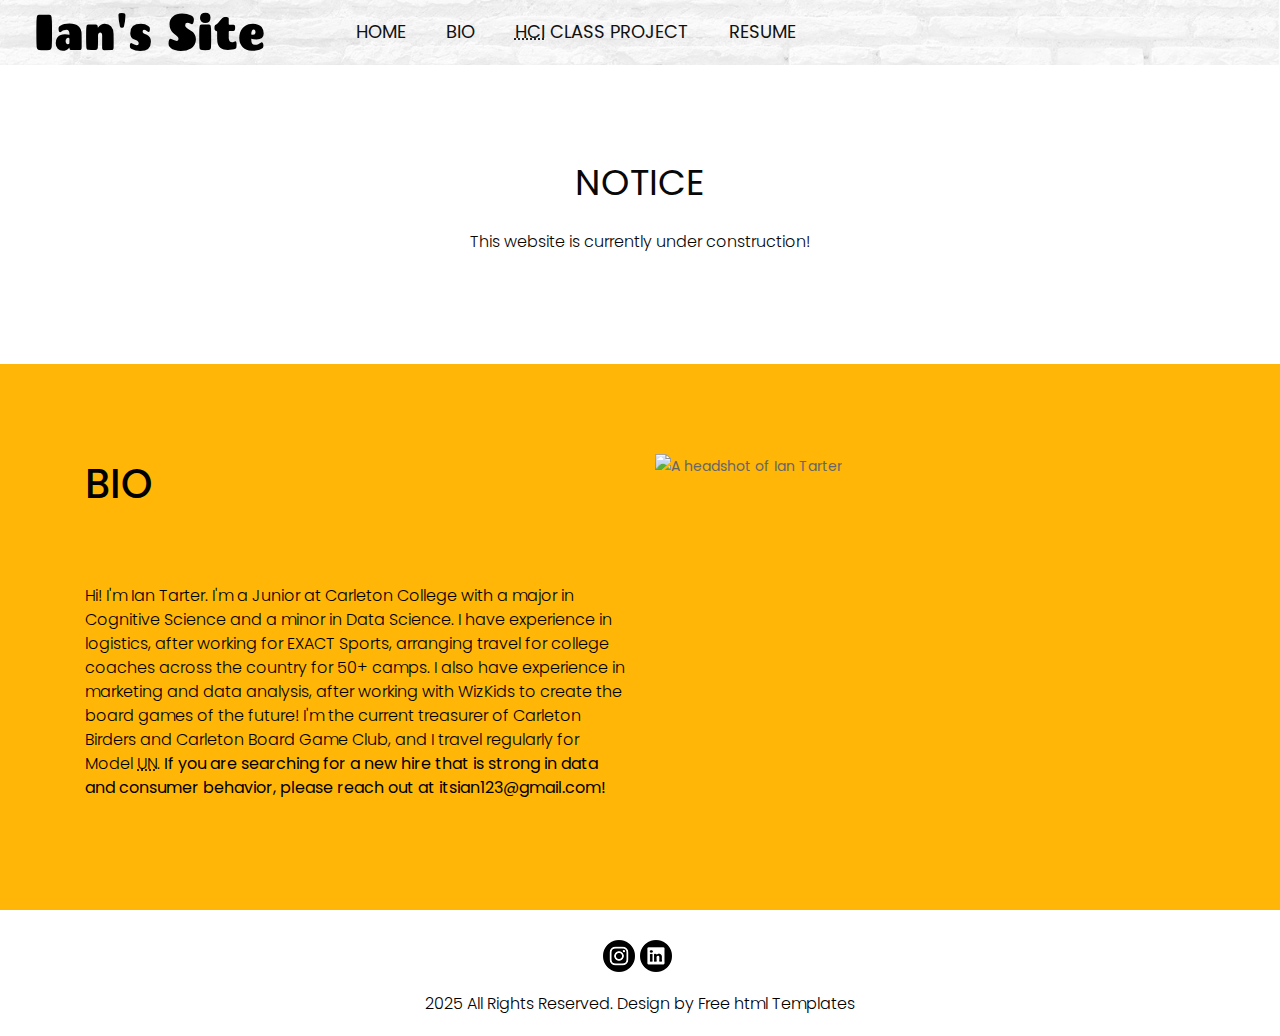
==== commit c3dd100f: "Cleaned up text" ====
--- a/index.html
+++ b/index.html
@@ -77,7 +77,7 @@
                   <p class="lorem_text">Hi! I'm Ian Tarter. I'm a Junior at Carleton College with a major in Cognitive Science and a minor in Data Science. 
                      I have experience in logistics, after working for EXACT Sports, arranging travel for college coaches across the country for 50+ camps.
                      I also have experience in marketing and data analysis, after working with WizKids to create the board games of the future!
-                     I'm the current treasurer of Carleton Birders and Carleton Board Game Club, and I travel regularly for Model UN.   
+                     I'm the current treasurer of Carleton Birders and Carleton Board Game Club, and I travel regularly for Model <abbr title="United Nations">UN</abbr>.   
                      <strong>If you are searching for a new hire that is strong in data and consumer behavior, please reach out at itsian123@gmail.com!</strong></p>
                </div>
                <div class="col-md-6">
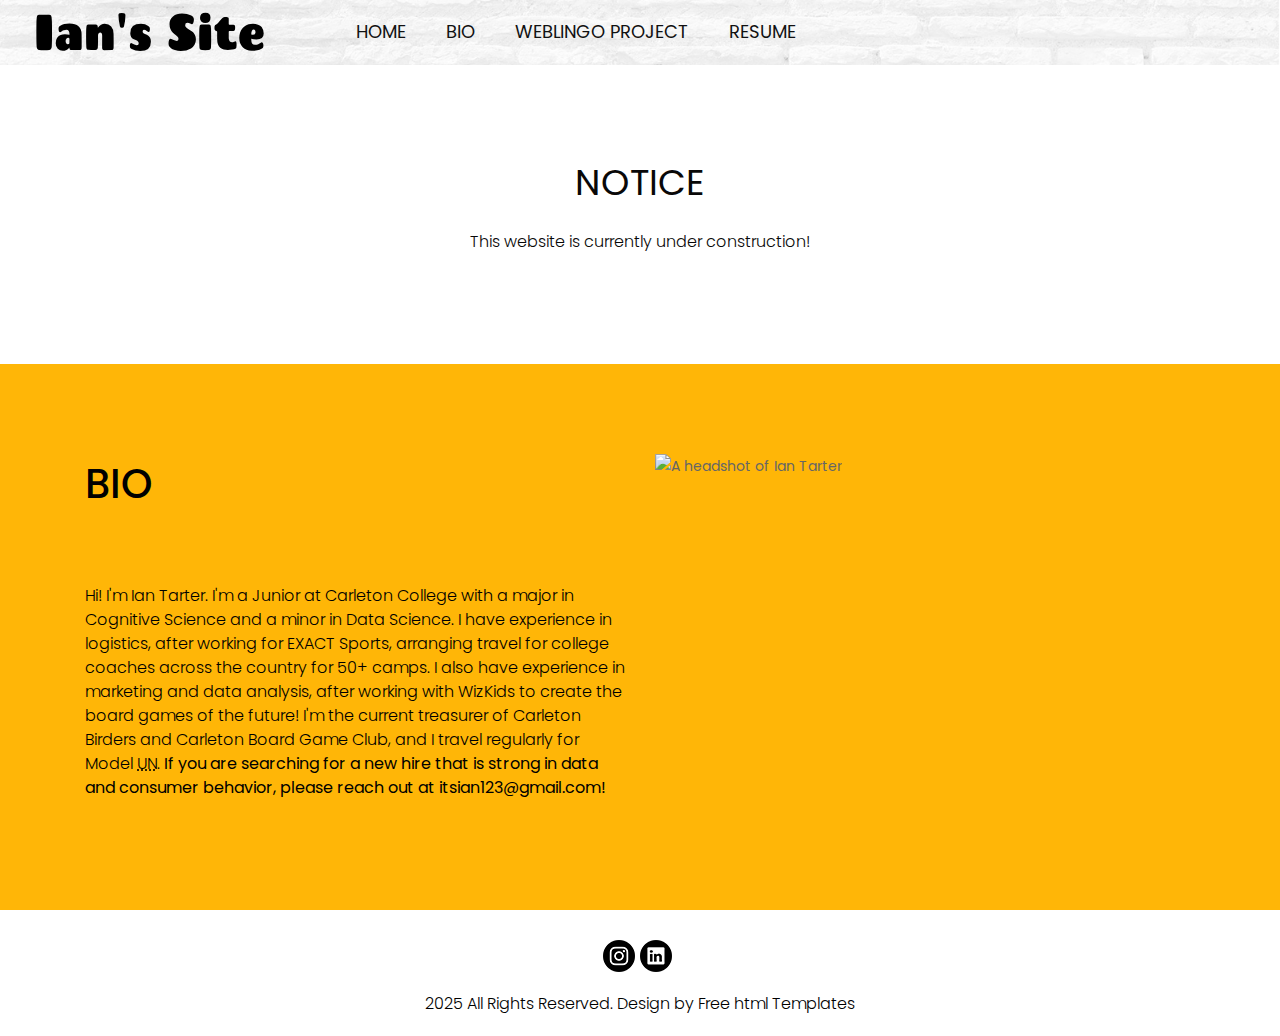
==== commit 064211cc: "Renamed HCI to weblingo, added content" ====
--- a/index.html
+++ b/index.html
@@ -48,7 +48,7 @@
                         <a class="nav-link" href="about.html">Bio</a>
                      </li>
                      <li class="nav-item">
-                        <a class="nav-link" href="hci.html"><abbr title="Human Computer Interaction">HCI</abbr> Class Project</a>
+                        <a class="nav-link" href="weblingo.html">WebLingo Project</a>
                      </li>
                      <li class="nav-item">
                         <a class="nav-link" href="resume.html">Resume</a>
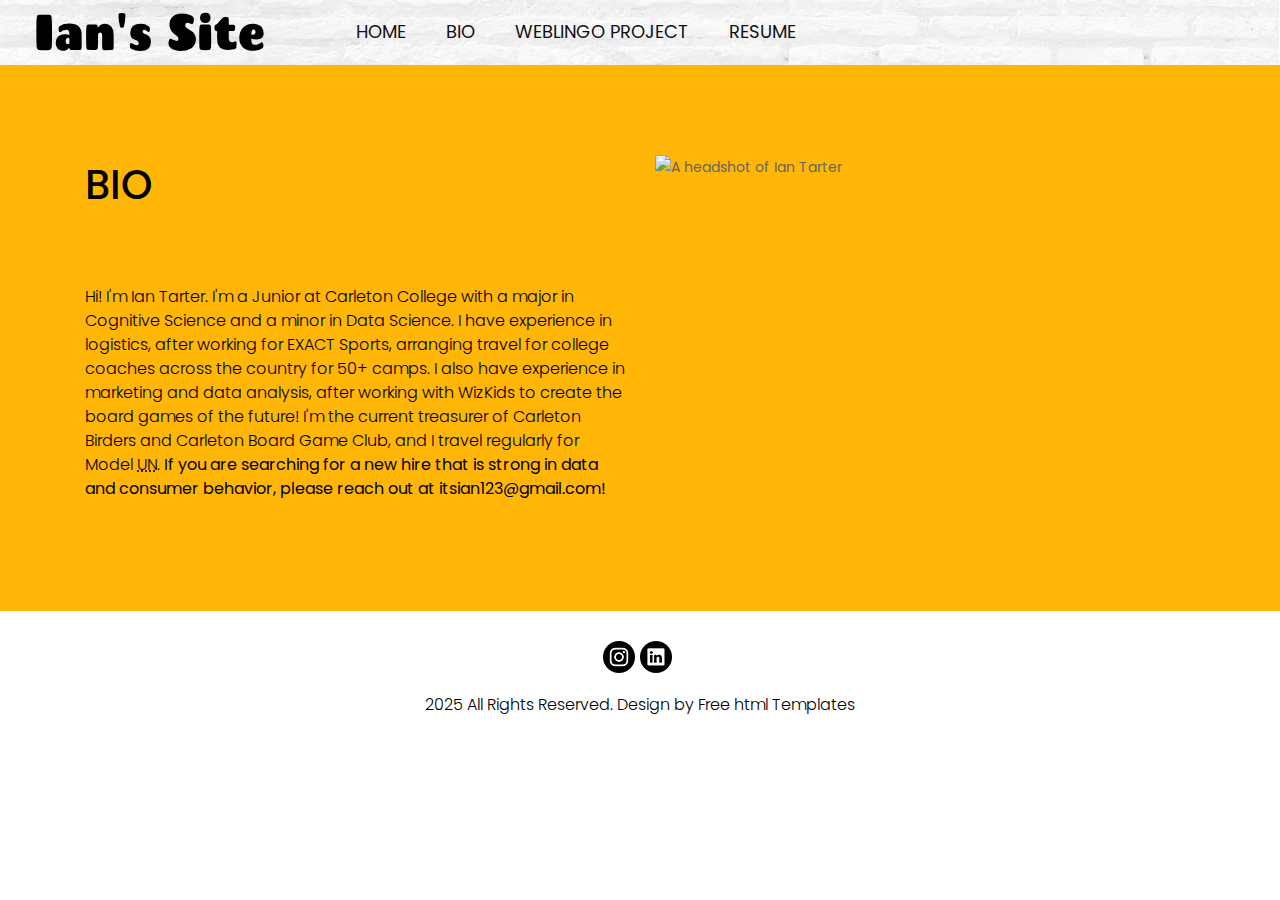
==== commit 570e418a: "Also remove from index" ====
--- a/index.html
+++ b/index.html
@@ -60,14 +60,6 @@
       </div>
       <!-- header section end -->
       <!-- services section start -->
-      <div class="services_section layout_padding">
-         <div class="container">
-            <h1 class="services_taital">Notice</h1>
-            <p class="many_taital">This website is currently under construction!</p>
-            </div>
-         </div>
-      </div>
-      <!-- services section end -->
       <!-- about section start -->
       <div class="about_section layout_padding">
          <div class="container">
